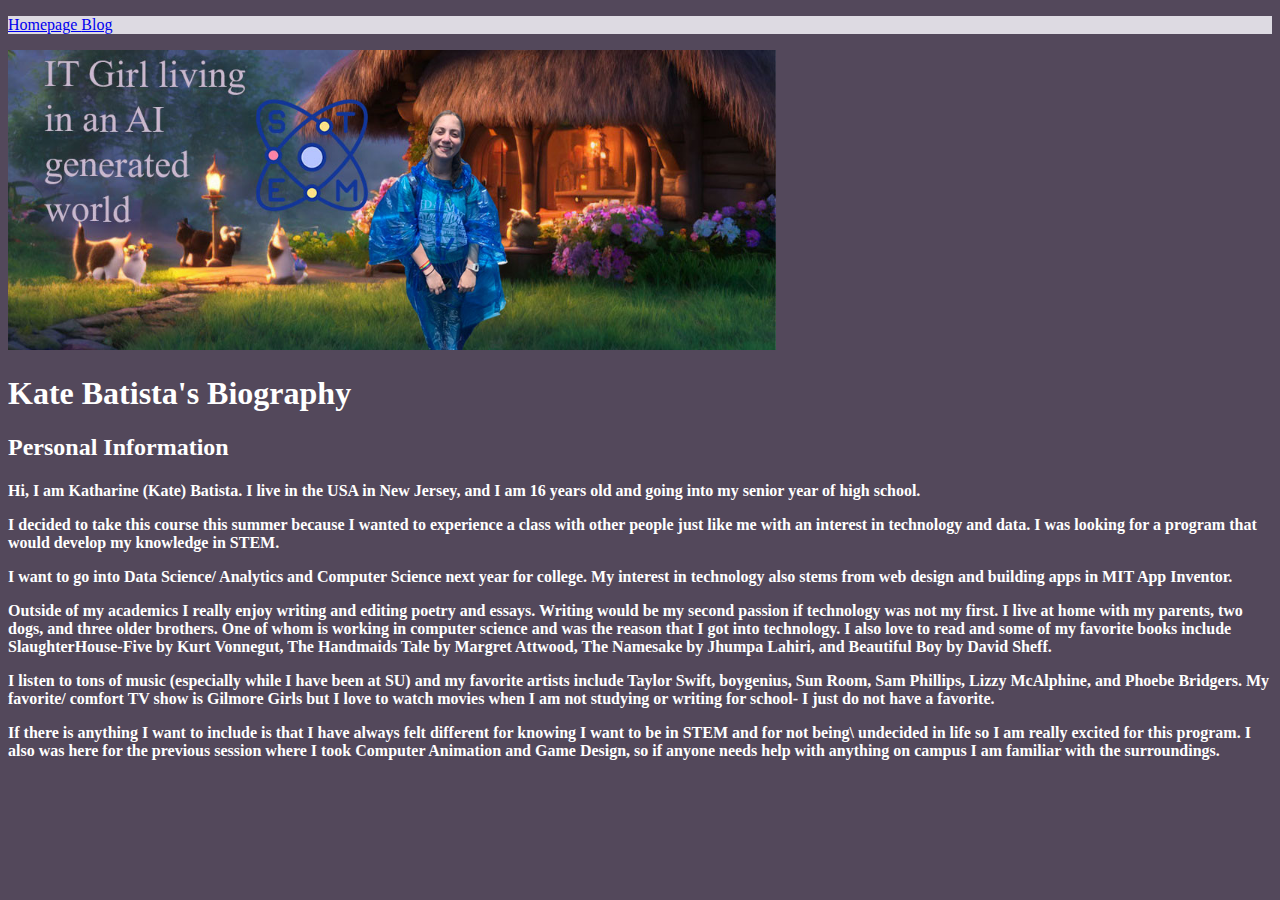
==== index.html @ 0072852f "Add files via upload" ====
<!DOCTYPE html>
<html>
    <head>
        <meta charset="utf-8">
        <title>IT Girl Blog</title>
        
        <link rel=stylesheet href=style.css type=text/css>
    <html lang="en">
    </head>

    <body>
    <p>
    <div class="container">
        <div class="text">
            <div class="jumbotron">

            <div class="btn-group" role="group" aria-label="Basic example">
                <a href="index.html"> Homepage </a>
                <a href="blog.html"> Blog </a>
            </div>
            <p>
            <img src="PhotoshopEdit1.jpg" height="300px" alt="personal photo" text="photo" />    
        <h1>
            Kate Batista's Biography
        </h1>
        </div>   
    </div>
        <h2>
            Personal Information
        </h2>
        <h4>
        Hi, I am Katharine (Kate) Batista. 
        I live in the USA in New Jersey, and I am 16 years old and going into my senior year of high school.
        <p>
        I decided to take this course this summer because I wanted to experience a class with other people just like me with an interest in technology and data. I was looking for a program that would develop my knowledge in STEM.
        </p>
        <p>
        I want to go into Data Science/ Analytics and Computer Science next year for college. 
        My interest in technology also stems from web design and building apps in MIT App Inventor.
        </p>
        <p>
        Outside of my academics I really enjoy writing and editing poetry and essays. 
        Writing would be my second passion if technology was not my first. I live at home with my parents, two dogs, and three older brothers. 
        One of whom is working in computer science and was the reason that I got into technology. I also love to read and some of my favorite 
        books include SlaughterHouse-Five by Kurt Vonnegut, The Handmaids Tale by Margret Attwood, The Namesake by Jhumpa Lahiri, 
        and Beautiful Boy by David Sheff.
        </p>
        I listen to tons of music (especially while I have been at SU) and my favorite artists include Taylor Swift, boygenius, Sun Room, Sam Phillips, Lizzy McAlphine, and Phoebe Bridgers. 
        My favorite/ comfort TV show is Gilmore Girls but I love to watch movies when I am not studying or writing for school- I just do not have a favorite. 
        <p>
        If there is anything I want to include is that I have always felt different for knowing I want to be in STEM and for not being\
        undecided in life so I am really excited for this program. 
        I also was here for the previous session where I took Computer Animation and Game Design, so if anyone needs help with anything
        on campus I am familiar with the surroundings. 
        </p>
       </h4>
        </div>
    </div>
    </body>
</html>
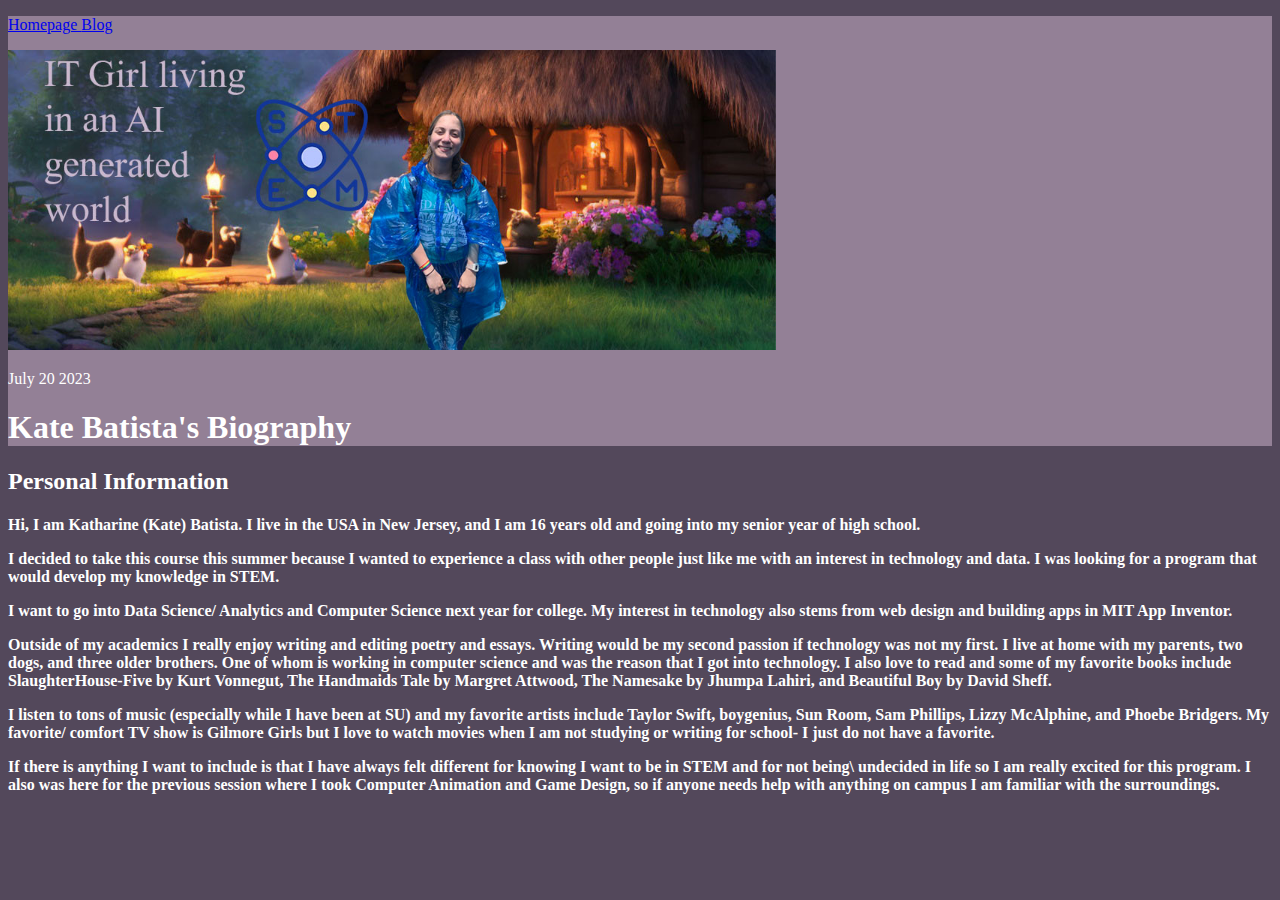
==== commit ca4a75fb: "Add files via upload" ====
--- a/index.html
+++ b/index.html
@@ -10,7 +10,7 @@
 
     <body>
     <p>
-    <div class="container">
+<div class="container">
         <div class="text">
             <div class="jumbotron">
 
@@ -19,7 +19,10 @@
                 <a href="blog.html"> Blog </a>
             </div>
             <p>
-            <img src="PhotoshopEdit1.jpg" height="300px" alt="personal photo" text="photo" />    
+            <img src="PhotoshopEdit1.jpg" height="300px" alt="personal photo" text="photo" />  
+            <p> 
+                July 20 2023
+            </p>  
         <h1>
             Kate Batista's Biography
         </h1>
@@ -54,7 +57,6 @@
         on campus I am familiar with the surroundings. 
         </p>
        </h4>
-        </div>
-    </div>
+</div>
     </body>
 </html>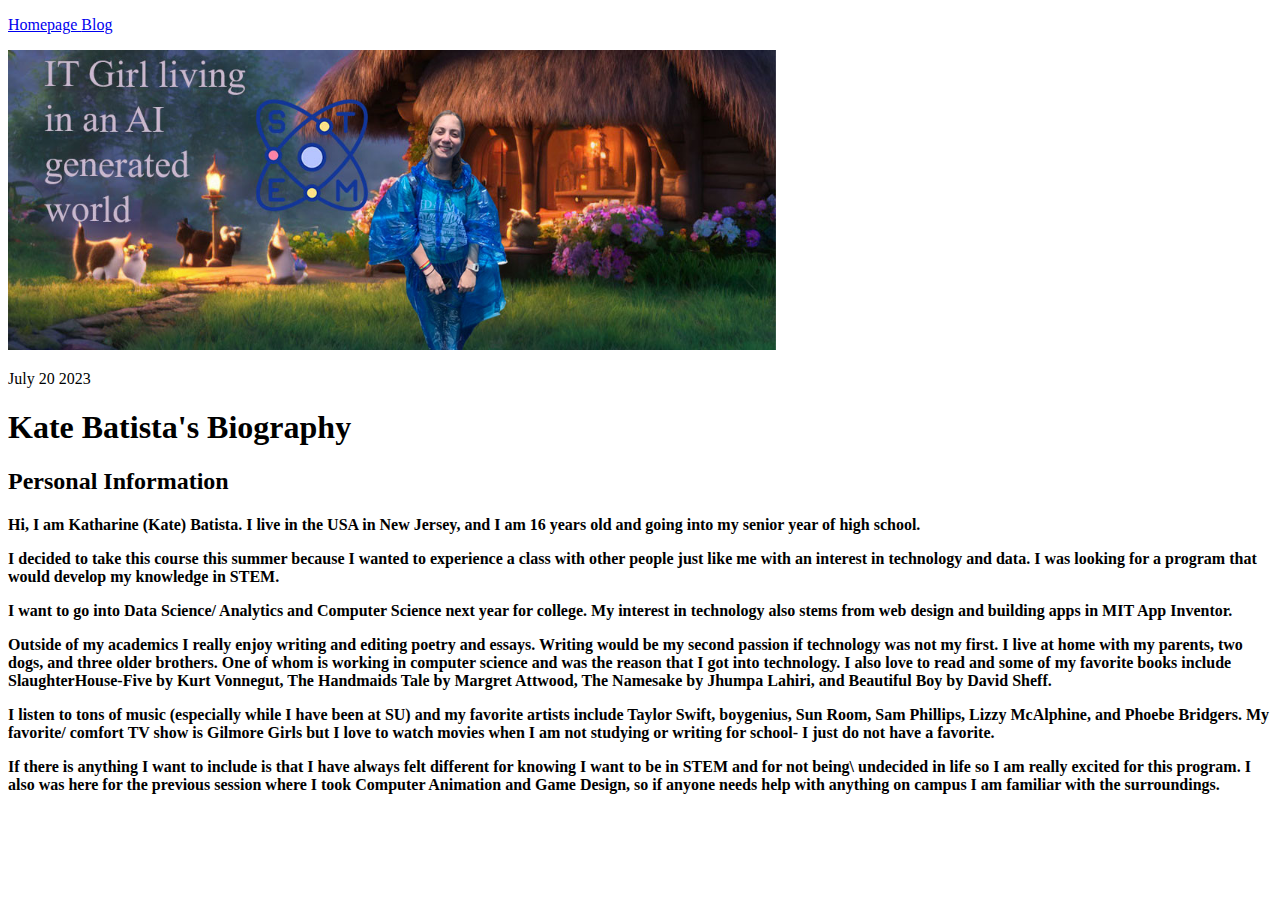
==== commit 5dbf991f: "Add files via upload" ====
--- a/index.html
+++ b/index.html
@@ -4,8 +4,8 @@
         <meta charset="utf-8">
         <title>IT Girl Blog</title>
         
-        <link rel=stylesheet href=style.css type=text/css>
-    <html lang="en">
+        <link rel="stylesheet" href="styles.css">
+            <html lang="en">
     </head>
 
     <body>
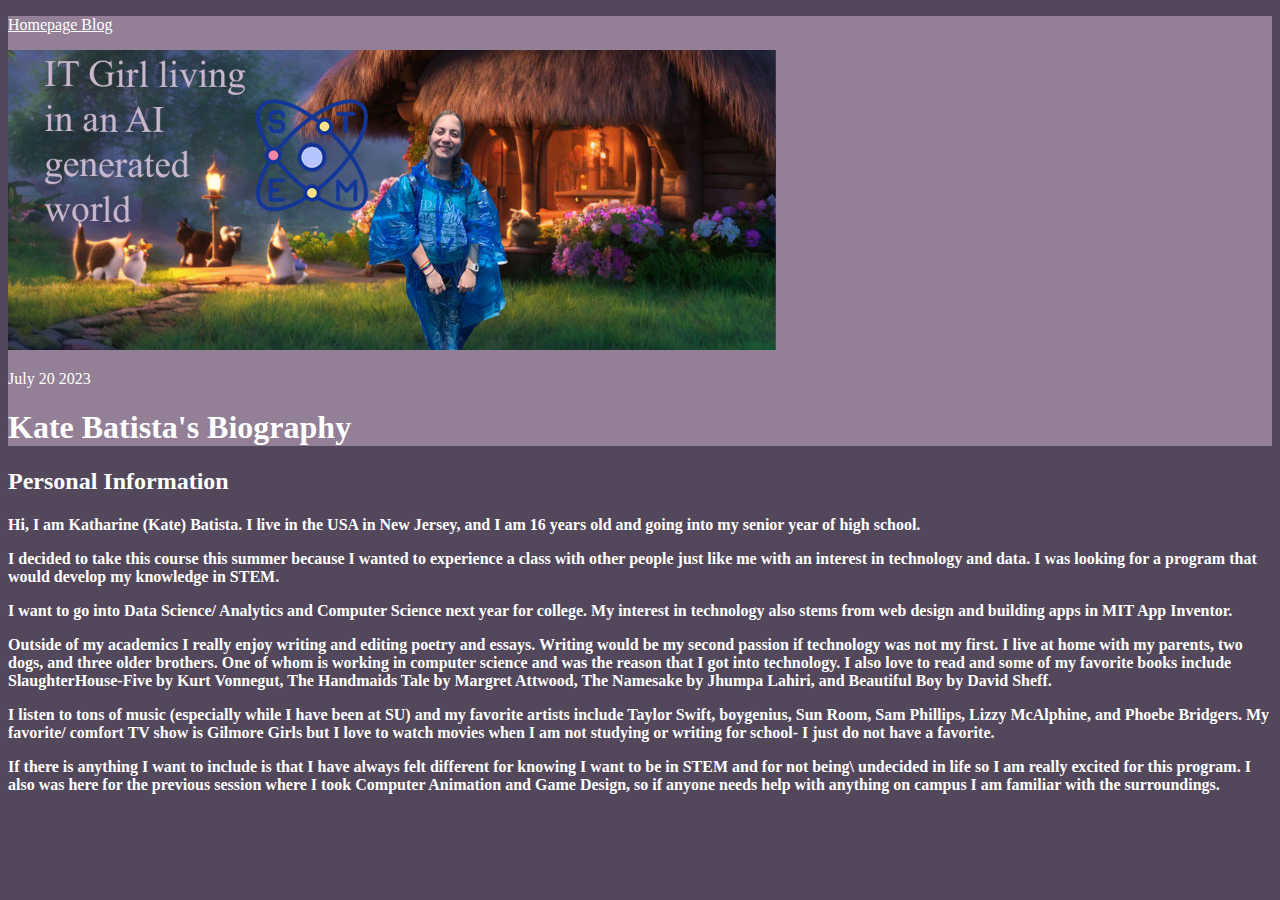
==== commit 95242a2b: "Add files via upload" ====
--- a/index.html
+++ b/index.html
@@ -4,7 +4,7 @@
         <meta charset="utf-8">
         <title>IT Girl Blog</title>
         
-        <link rel="stylesheet" href="styles.css">
+        <link rel="stylesheet" href="style.css">
             <html lang="en">
     </head>
 
--- a/style.css
+++ b/style.css
@@ -0,0 +1,25 @@
+body {
+    background-color:#53485b;
+    font-family: Georgia, 'Times New Roman', Times, serif;
+}
+.text {
+    color:rgb(255, 255, 255);
+}
+h2,h3,h4,h1 {
+    color:rgb(255, 255, 255);
+}
+.btn-group {
+    background: color #e5c2ea;;
+}
+.jumbotron {
+    background-color:#938096;
+}
+a {
+    color: white;
+}
+.meme {
+    float:right;
+}
+.clear {
+    clear:both;
+}
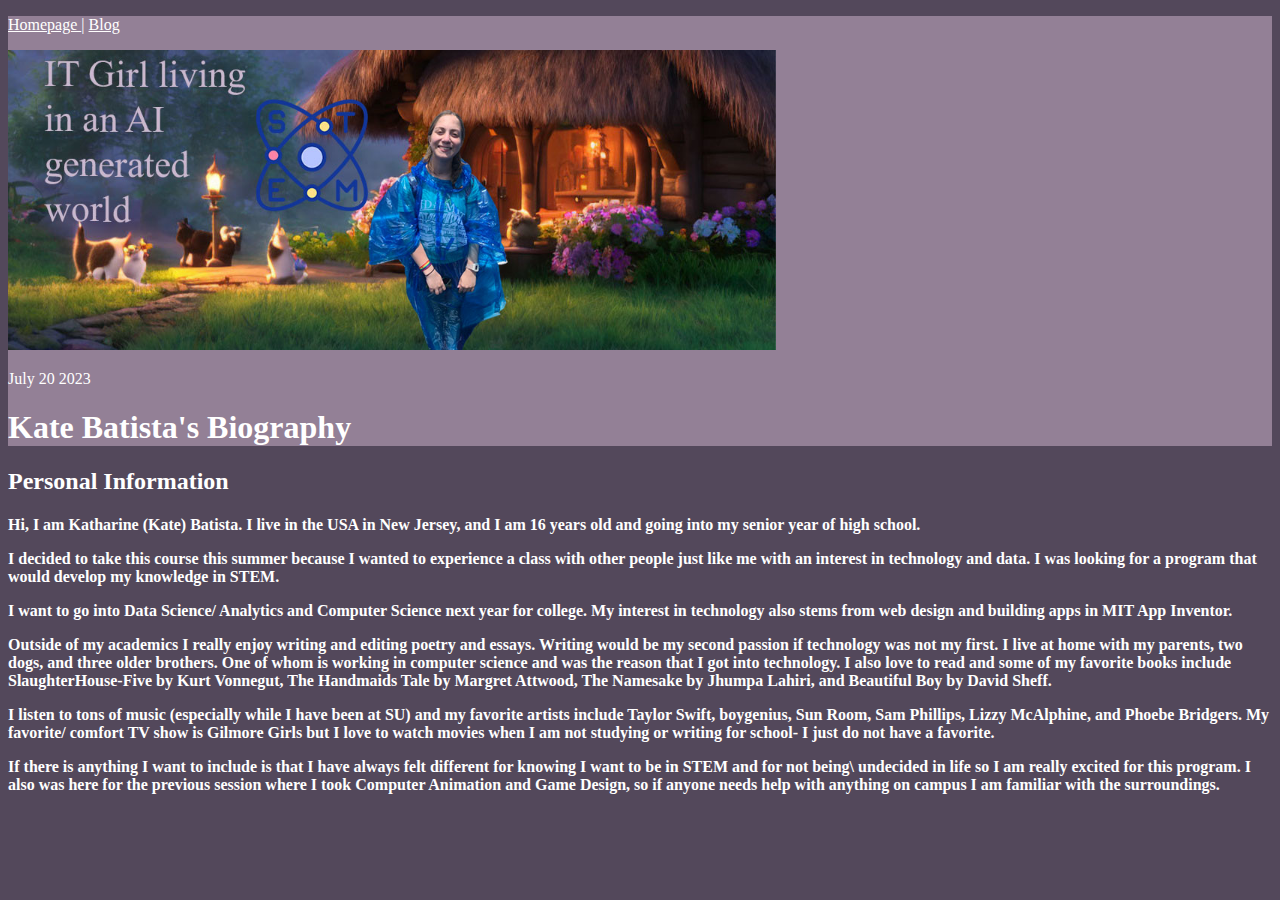
==== commit 890f6433: "Add files via upload" ====
--- a/index.html
+++ b/index.html
@@ -13,10 +13,11 @@
 <div class="container">
         <div class="text">
             <div class="jumbotron">
-
+           
             <div class="btn-group" role="group" aria-label="Basic example">
-                <a href="index.html"> Homepage </a>
-                <a href="blog.html"> Blog </a>
+            <nav>
+                <a href="index.html"> Homepage </a> | <a href="blog.html"> Blog </a>
+            </nav> 
             </div>
             <p>
             <img src="PhotoshopEdit1.jpg" height="300px" alt="personal photo" text="photo" />  
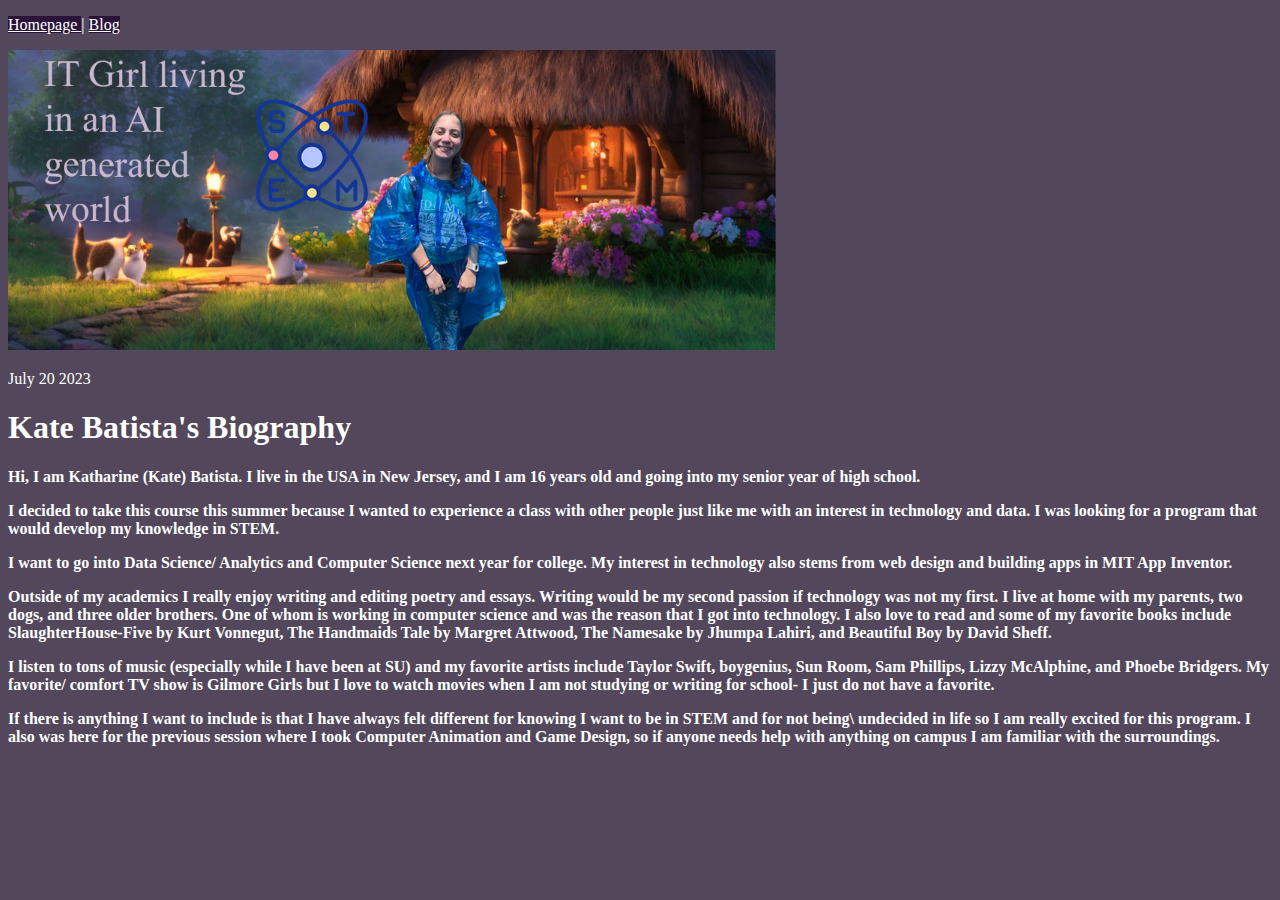
==== commit ed537e83: "Add files via upload" ====
--- a/index.html
+++ b/index.html
@@ -10,9 +10,8 @@
 
     <body>
     <p>
-<div class="container">
+<div>
         <div class="text">
-            <div class="jumbotron">
            
             <div class="btn-group" role="group" aria-label="Basic example">
             <nav>
@@ -24,14 +23,11 @@
             <p> 
                 July 20 2023
             </p>  
+        
         <h1>
             Kate Batista's Biography
         </h1>
-        </div>   
     </div>
-        <h2>
-            Personal Information
-        </h2>
         <h4>
         Hi, I am Katharine (Kate) Batista. 
         I live in the USA in New Jersey, and I am 16 years old and going into my senior year of high school.
--- a/style.css
+++ b/style.css
@@ -23,3 +23,6 @@
 .clear {
     clear:both;
 }
+nav a {background-color:#2a1439}
+nav a:hover {background-color:#e5c2ea}
+nav a:hover{color:#2a1439}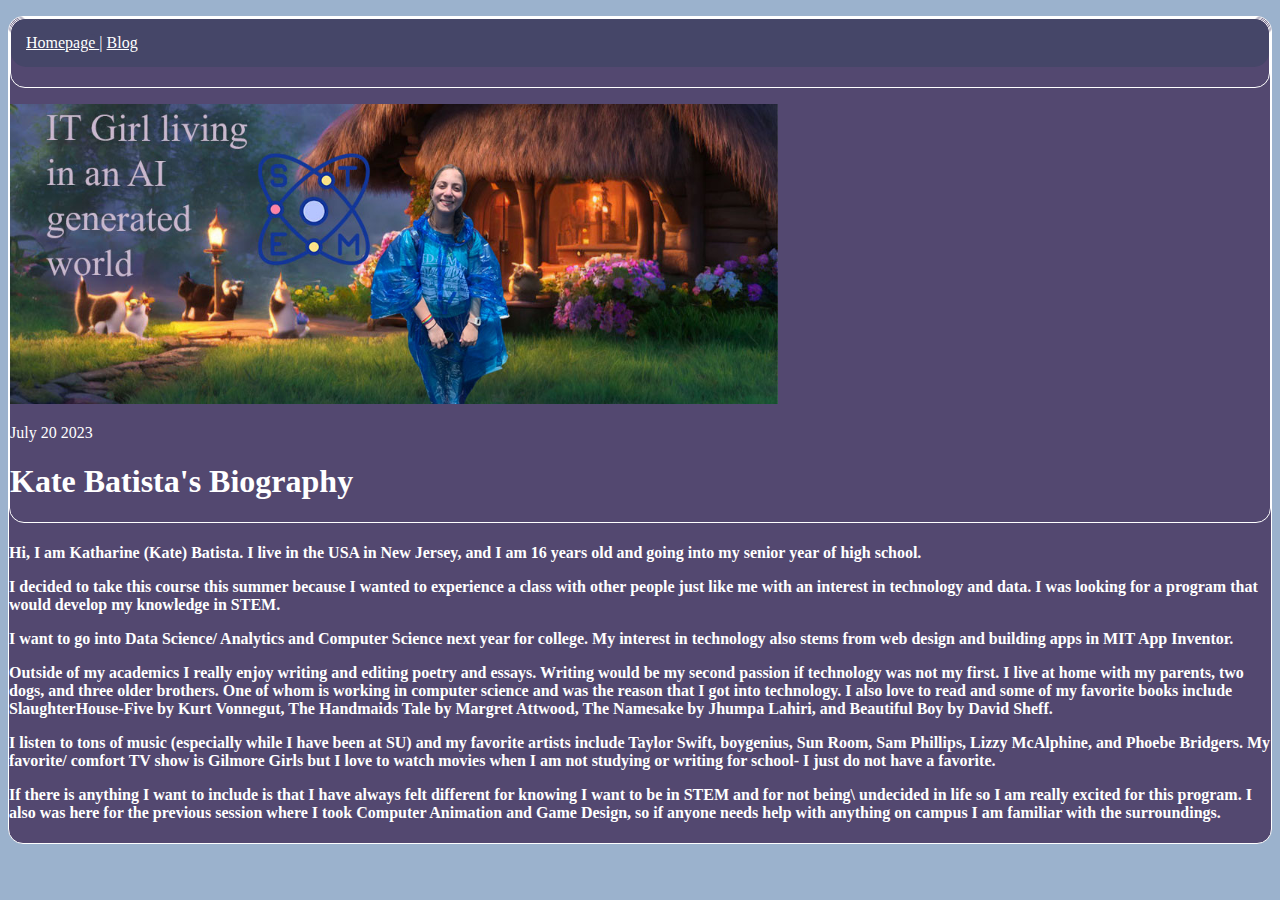
==== commit 0910e4c8: "Add files via upload" ====
--- a/index.html
+++ b/index.html
@@ -5,6 +5,7 @@
         <title>IT Girl Blog</title>
         
         <link rel="stylesheet" href="style.css">
+        <link rel="shortcut icon" type="image/x-icon" href="favicon.ico">
             <html lang="en">
     </head>
 
--- a/style.css
+++ b/style.css
@@ -1,5 +1,5 @@
 body {
-    background-color:#53485b;
+    background-color:#9bb2cd;
     font-family: Georgia, 'Times New Roman', Times, serif;
 }
 .text {
@@ -9,20 +9,45 @@
     color:rgb(255, 255, 255);
 }
 .btn-group {
-    background: color #e5c2ea;;
+    background: color #e5c2ea;
+
 }
 .jumbotron {
     background-color:#938096;
 }
 a {
     color: white;
+    border-radius: 15px;
 }
 .meme {
     float:right;
+    justify-content: space-around;
 }
 .clear {
     clear:both;
+    
 }
-nav a {background-color:#2a1439}
-nav a:hover {background-color:#e5c2ea}
-nav a:hover{color:#2a1439}+nav a {background-color:#454668}
+nav a:hover {background-color:#ffffff}
+nav a:hover{color:#454668}
+
+div {
+    border: 1px solid white;
+    margin:20px solid white;
+    padding: 35px #483144;
+    background-color:#534870 ;
+    border-radius: 15px;
+
+}
+nav {
+    padding: 15px;
+    margin-bottom: 20px;
+    background-color:#454668;
+    border-radius: 15px;
+
+}
+.row {
+    display:flex;
+    justify-content: space-around;
+   
+}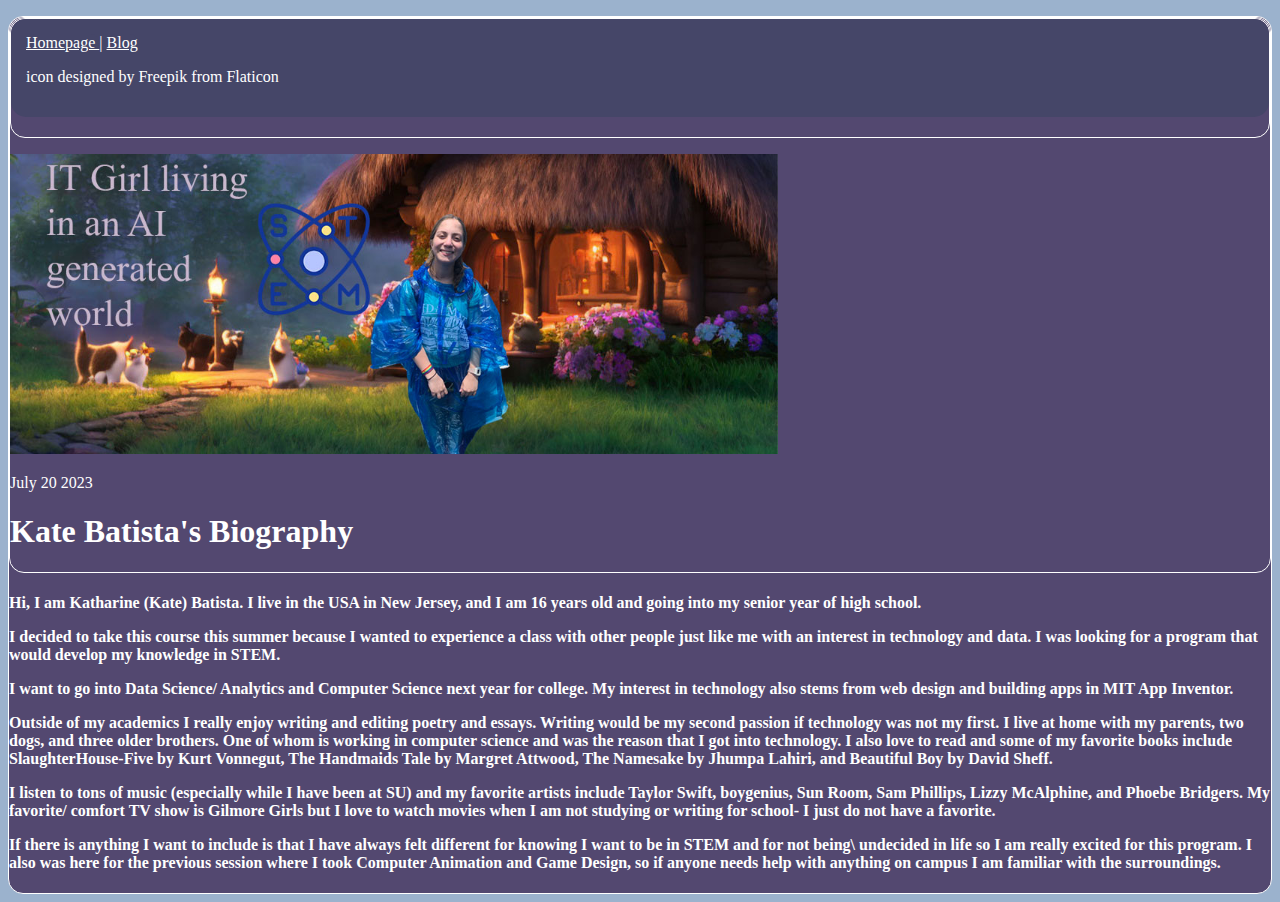
==== commit 0b752a8c: "Add files via upload" ====
--- a/index.html
+++ b/index.html
@@ -17,6 +17,9 @@
             <div class="btn-group" role="group" aria-label="Basic example">
             <nav>
                 <a href="index.html"> Homepage </a> | <a href="blog.html"> Blog </a>
+                <p> 
+                    icon designed by Freepik from Flaticon
+                </p> 
             </nav> 
             </div>
             <p>
